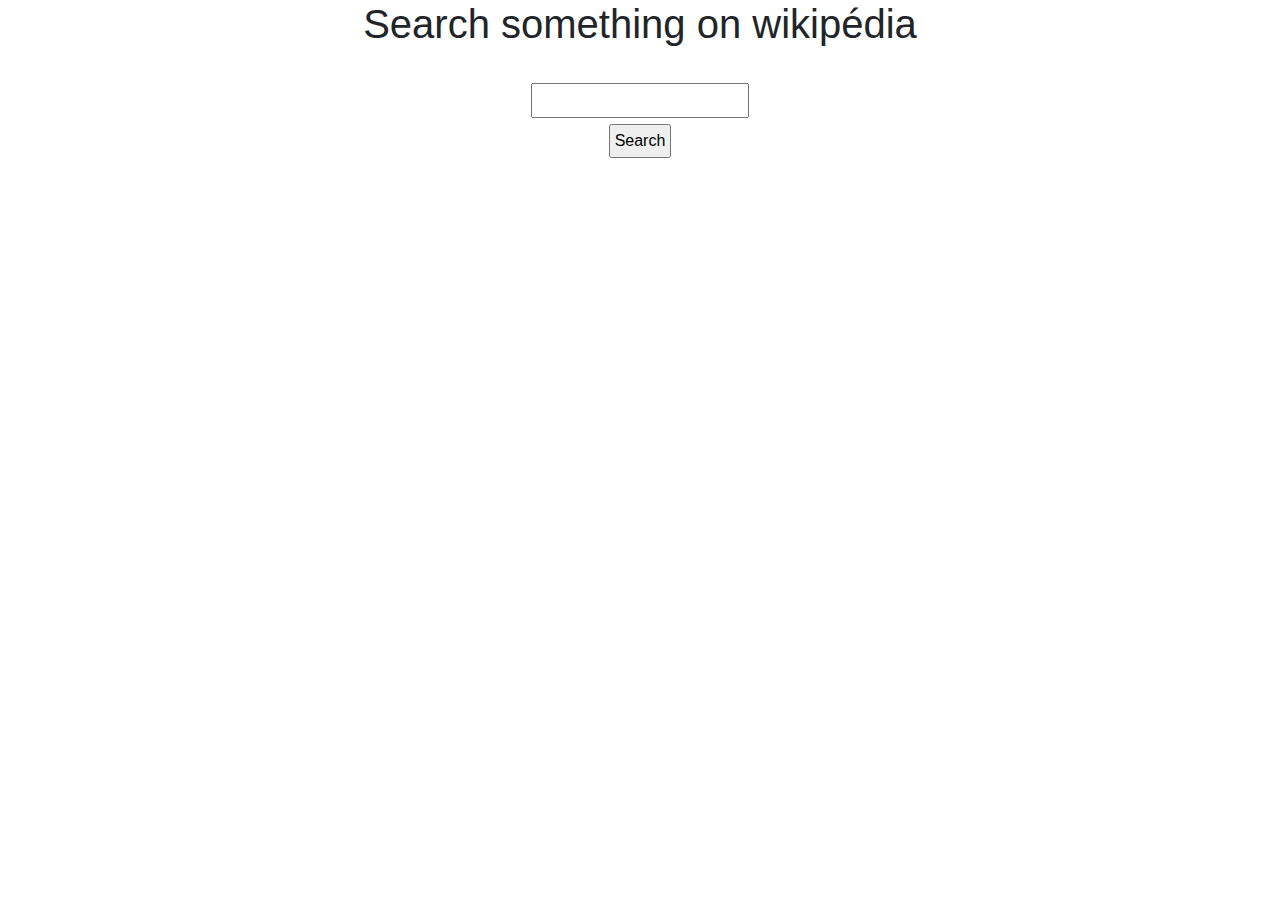
==== exercices/wikiAPI.html @ 4480528c "done wiki API exe" ====
<!DOCTYPE html>
<html lang="en">
<head>
    <meta charset="UTF-8">
    <meta name="viewport" content="width=device-width, initial-scale=1.0">
    <meta http-equiv="X-UA-Compatible" content="ie=edge">
    <title>Wiki search API</title>
    <link rel="stylesheet" href="https://maxcdn.bootstrapcdn.com/bootstrap/4.0.0/css/bootstrap.min.css" integrity="sha384-Gn5384xqQ1aoWXA+058RXPxPg6fy4IWvTNh0E263XmFcJlSAwiGgFAW/dAiS6JXm" crossorigin="anonymous">
    <link rel="stylesheet" href="../css/style.css">
    <script src="../js/wikiAPI.js"></script>
</head>
<body>
    <h1>Search something on wikipédia</h1>
    <form action="" id="wikiSearch">
        <p>
            <input type="text" name="text" id="text" required>
            <span id="aideText"></span>
        </p>
        <p>
            <input type="button" id='wikiBtn' value="Search">
        </p>
    </form>
    
    <script src="https://code.jquery.com/jquery-3.3.1.slim.min.js" integrity="sha384-q8i/X+965DzO0rT7abK41JStQIAqVgRVzpbzo5smXKp4YfRvH+8abtTE1Pi6jizo" crossorigin="anonymous"></script>
    <script src="https://cdnjs.cloudflare.com/ajax/libs/popper.js/1.14.7/umd/popper.min.js" integrity="sha384-UO2eT0CpHqdSJQ6hJty5KVphtPhzWj9WO1clHTMGa3JDZwrnQq4sF86dIHNDz0W1" crossorigin="anonymous"></script>
    <script src="https://maxcdn.bootstrapcdn.com/bootstrap/4.0.0/js/bootstrap.min.js" integrity="sha384-JZR6Spejh4U02d8jOt6vLEHfe/JQGiRRSQQxSfFWpi1MquVdAyjUar5+76PVCmYl" crossorigin="anonymous"></script>
</body>
</html>
---- css/style.css ----
* {
  box-sizing: border-box;
  margin: 0;
  padding: 0;
}

.buttons {
  display: flex;
  justify-content: center;
}

button {
  padding: 0.5rem;
  margin: 0.5em;
}

main {
  max-width: 1200px;
  margin: 2rem auto;
}

h1 {
  text-align: center;
}

.container {
  display: flex;
  flex-wrap: wrap;
}

.promo {
  margin: 1rem;
  border: 1px solid #444;
  border-radius: 3px;
  background-color: rgba(187, 187, 187, 0.219);
  padding: 1rem;
  display: flex;
  flex-direction: column;
}

.firstName {
  text-align: center;
}

.lastName {
  text-align: center;
}

.history {
  text-align: justify;
}

.wiki {
  text-align: center;
}

img {
  display: block;
  margin: 1rem auto;
}

p {
  display: block;
  margin: 0 auto;
}

@media screen and (min-width: 600px) {
  .promo {
    flex: 1 1 calc(50% - 2rem);
  }
}
@media screen and (min-width: 900px) {
  .promo {
    flex: 1 1 calc(33% - 2rem);
  }
}
#wikiSearch {
  text-align: center;
  margin: 2rem;
}

input {
  margin: 0.2rem;
  padding: 0.2rem;
}

#aideText {
  position: absolute;
  margin: 0 auto;
  height: 0vh;
  top: 6vh;
  left: 0;
  bottom: 0;
  right: 0;
}

.result {
  text-align: center;
}

.description {
  text-align: center;
}

/*# sourceMappingURL=style.css.map */
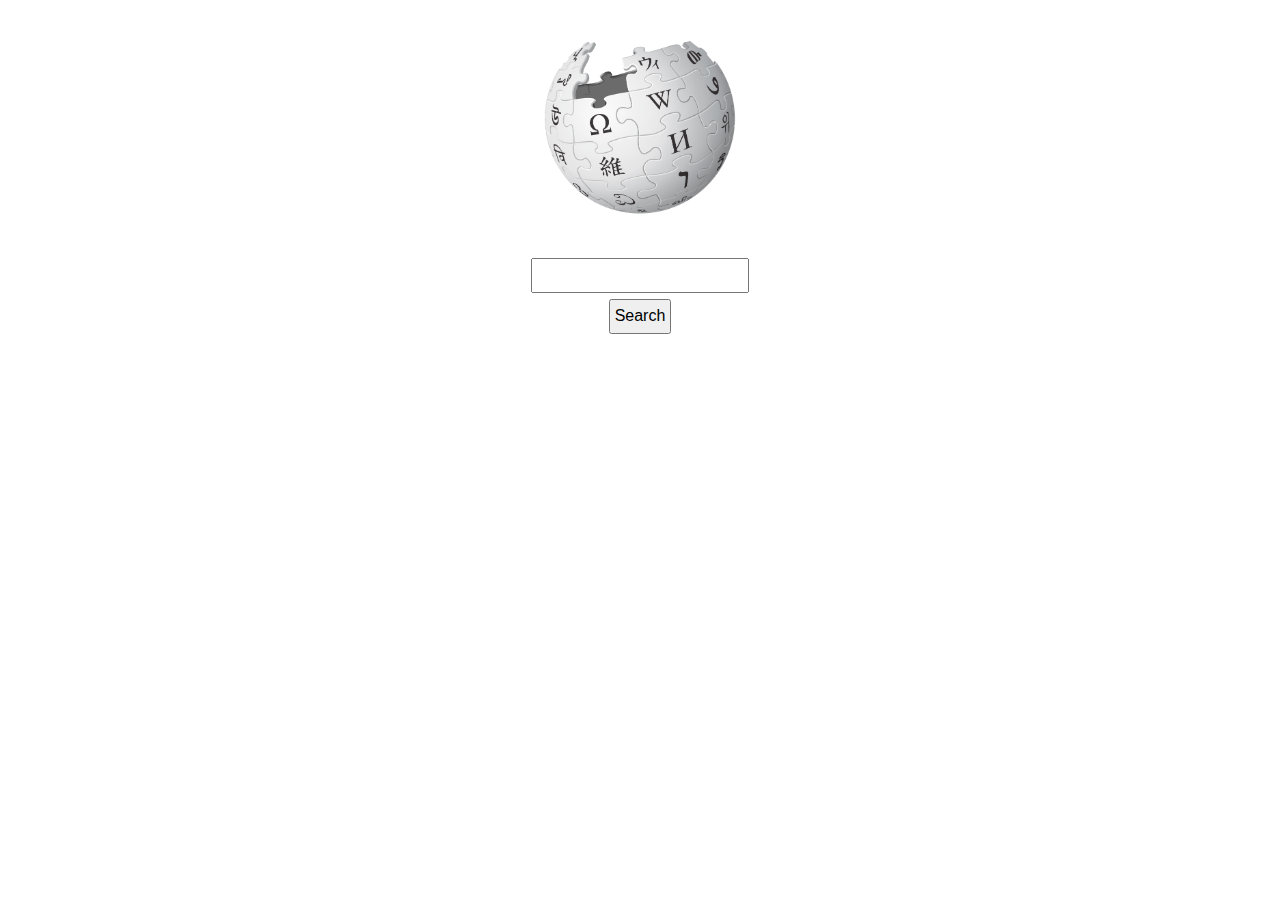
==== commit 2b3e77c9: "wip wiki page transitions" ====
--- a/exercices/wikiAPI.html
+++ b/exercices/wikiAPI.html
@@ -10,11 +10,23 @@
     <script src="../js/wikiAPI.js"></script>
 </head>
 <body>
-    <h1>Search something on wikipédia</h1>
+    <img src="../img/wikipedia.png" alt="wikipedia logo" id='logo'>
     <form action="" id="wikiSearch">
         <p>
-            <input type="text" name="text" id="text" required>
+            <input type="text" name="text" id="text" list='suggest' autocomplete="off" required>
             <span id="aideText"></span>
+            <datalist id='suggest'>
+                <option value="">
+                <option value="">
+                <option value="">
+                <option value="">
+                <option value="">
+                <option value="">
+                <option value="">
+                <option value="">
+                <option value="">
+                <option value="">
+            </datalist>
         </p>
         <p>
             <input type="button" id='wikiBtn' value="Search">
--- a/css/style.css
+++ b/css/style.css
@@ -2,6 +2,7 @@
   box-sizing: border-box;
   margin: 0;
   padding: 0;
+  transition: 0.5s;
 }
 
 .buttons {
@@ -14,8 +15,18 @@
   margin: 0.5em;
 }
 
+body {
+  overflow: hidden;
+}
+
+#logo {
+  position: relative;
+  width: 15%;
+  display: block;
+  margin: 40px auto;
+}
+
 main {
-  max-width: 1200px;
   margin: 2rem auto;
 }
 
@@ -26,6 +37,11 @@
 .container {
   display: flex;
   flex-wrap: wrap;
+}
+
+#iframe {
+  width: 100%;
+  height: 100vh;
 }
 
 .promo {
@@ -88,7 +104,7 @@
   position: absolute;
   margin: 0 auto;
   height: 0vh;
-  top: 6vh;
+  top: 30vh;
   left: 0;
   bottom: 0;
   right: 0;
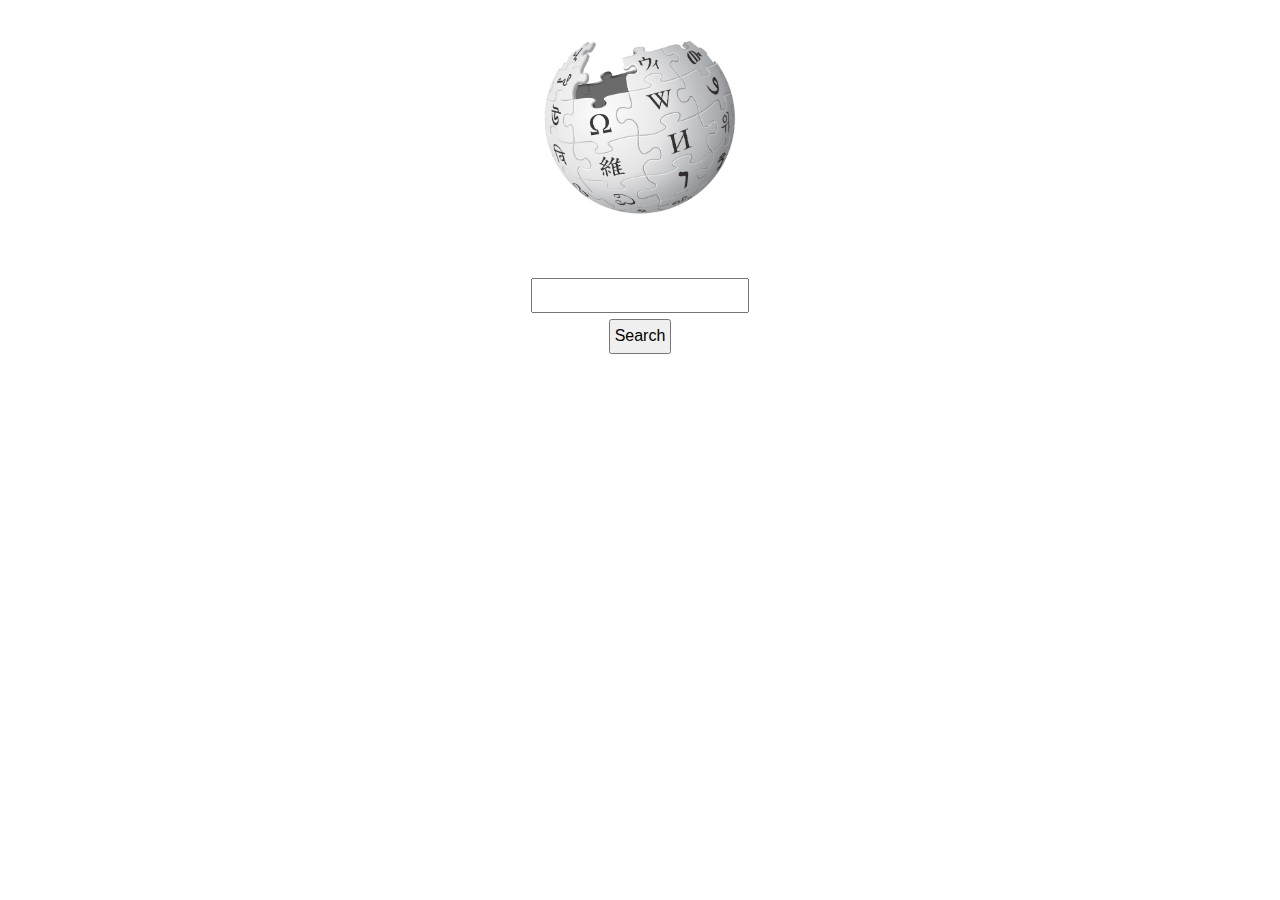
==== commit 91eba1a8: "wiki page search done" ====
--- a/exercices/wikiAPI.html
+++ b/exercices/wikiAPI.html
@@ -13,8 +13,8 @@
     <img src="../img/wikipedia.png" alt="wikipedia logo" id='logo'>
     <form action="" id="wikiSearch">
         <p>
+            <span id="aideText"></span>
             <input type="text" name="text" id="text" list='suggest' autocomplete="off" required>
-            <span id="aideText"></span>
             <datalist id='suggest'>
                 <option value="">
                 <option value="">
@@ -32,6 +32,7 @@
             <input type="button" id='wikiBtn' value="Search">
         </p>
     </form>
+    <div id="showSearch"><p>New search</p></div>
     
     <script src="https://code.jquery.com/jquery-3.3.1.slim.min.js" integrity="sha384-q8i/X+965DzO0rT7abK41JStQIAqVgRVzpbzo5smXKp4YfRvH+8abtTE1Pi6jizo" crossorigin="anonymous"></script>
     <script src="https://cdnjs.cloudflare.com/ajax/libs/popper.js/1.14.7/umd/popper.min.js" integrity="sha384-UO2eT0CpHqdSJQ6hJty5KVphtPhzWj9WO1clHTMGa3JDZwrnQq4sF86dIHNDz0W1" crossorigin="anonymous"></script>
--- a/css/style.css
+++ b/css/style.css
@@ -41,7 +41,9 @@
 
 #iframe {
   width: 100%;
-  height: 100vh;
+  height: 97vh;
+  overflow: auto;
+  border: none;
 }
 
 .promo {
@@ -91,8 +93,22 @@
   }
 }
 #wikiSearch {
+  display: flex;
+  flex-direction: column;
   text-align: center;
   margin: 2rem;
+}
+
+#showSearch {
+  background: #34495c;
+  width: 100%;
+  height: 3vh;
+  display: none;
+}
+#showSearch p {
+  margin: auto;
+  text-align: center;
+  color: #fefefe;
 }
 
 input {
@@ -101,13 +117,10 @@
 }
 
 #aideText {
-  position: absolute;
+  position: relative;
+  display: block;
   margin: 0 auto;
-  height: 0vh;
-  top: 30vh;
-  left: 0;
-  bottom: 0;
-  right: 0;
+  height: 20px;
 }
 
 .result {
